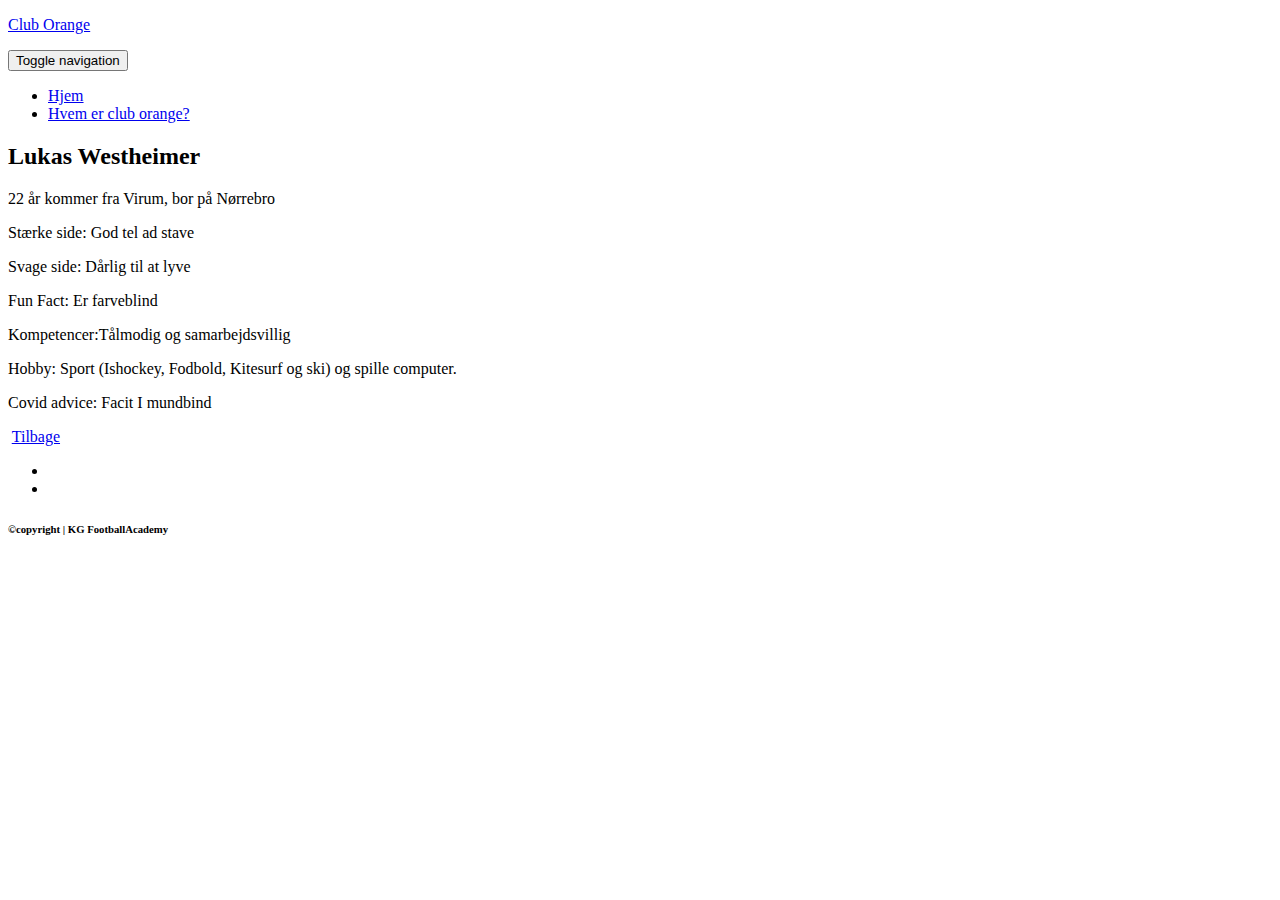
==== lukas.html @ e228f390 "Merge branch 'master' of https://github.com/MathiasKullenberg/cluborange" ====
<!DOCTYPE html>
<html lang="da">

<head>
    <!-- META -->
    <meta charset="utf-8">
    <meta http-equiv="X-UA-Compatible" content="IE=edge">
    <meta name="viewport" content="width=device-width, initial-scale=1">
    <!-- PAGE TITLE -->
    <title>Club Orange</title>
    <!-- BOOTSTRAP CSS -->
    <link rel="stylesheet" href="assets/bootstrap/css/bootstrap.min.css">
    <!-- ALL GOOGLE FONTS -->
    <link href="https://fonts.googleapis.com/css?family=Playfair+Display:400,400i,700,700i,900,900i|Lato:300,400,700,900&subset=latin-ext" rel="stylesheet">
    <!-- FONT AWESOME CSS -->
    <link rel="stylesheet" href="assets/fonts/linear-fonts.css">
    <link rel="stylesheet" href="assets/fonts/font-awesome.css">
    <!-- OWL CAROSEL CSS -->
    <link rel="stylesheet" href="assets/owlcarousel/css/owl.carousel.css">
    <link rel="stylesheet" href="assets/owlcarousel/css/owl.theme.css">
    <!-- MAGNIFIC CSS -->
    <link rel="stylesheet" href="assets/css/magnific-popup.css">
    <!-- ANIMATE CSS -->
    <link rel="stylesheet" href="assets/css/animate.min.css">
    <!-- MAIN STYLE CSS -->
    <link rel="stylesheet" href="assets/css/style.css">
    <!-- RESPONSIVE CSS -->
    <link rel="stylesheet" href="assets/css/responsive.css">
    <!-- HTML5 shim and Respond.js IE8 support of HTML5 elements and media queries -->
    <!-- WARNING: Respond.js doesn't work if you view the page via file:// -->
    <!--[if lt IE 9]>
		  <script src="https://oss.maxcdn.com/html5shiv/3.7.2/html5shiv.min.js"></script>
		  <script src="https://oss.maxcdn.com/respond/1.4.2/respond.min.js"></script>
    <![endif]-->
    <link rel="icon" href="assets/images/team/team1.jpg">
</head>

<body>
    <!-- START PRELOADER AREA-->
    <div class="preloader-area">
        <div class="preloader">
            <div class="double-bounce1"></div>
            <div class="double-bounce2"></div>
        </div>
    </div>
    <!-- END PRELOADER AREA -->

    <!-- START HOMEPAGE DESIGN AREA -->
    <header id="home" class="welcome-area">
        <div class="header-top-area">
            <div class="container">
                <div class="row">
                    <div class="col-md-3">
                        <!-- START LOGO DESIGN AREA -->
                        <div class="logo">
                            <a href="index.html">
                                <p>Club Orange</p>
                            </a>
                        </div>
                        <!-- END LOGO DESIGN AREA -->
                    </div>
                    <div class="col-md-9">
                        <!-- START MENU DESIGN AREA -->
                        <div class="mainmenu">
                            <div class="navbar navbar-nobg">
                                <div class="navbar-header">
                                    <button type="button" class="navbar-toggle" data-toggle="collapse" data-target=".navbar-collapse">
                                        <span class="sr-only">Toggle navigation</span>
                                        <span class="icon-bar"></span>
                                        <span class="icon-bar"></span>
                                        <span class="icon-bar"></span>
                                    </button>
                                </div>
                                <div class="navbar-collapse collapse">
                                    <ul class="nav navbar-nav navbar-right">
                                        <li class="active"><a class="smoth-scroll" href="#home">Hjem <div class="ripple-wrapper"></div></a>
                                        </li>
                                        <li><a class="smoth-scroll" href="#team">Hvem er club orange?</a>
                                        </li>
                            
                                        </li>
                                    </ul>
                                </div>
                            </div>
                        </div>
                        <!-- END MENU DESIGN AREA -->
                    </div>
                </div>
            </div>
        </div>
        <div class="welcome-image-area2" data-stellar-background-ratio="0.6">
            <div class="display-table">
                <div class="display-table-cell">
                    <div class="container">
                        <div class="row">
                            <div class="col-md-8 col-md-offset-2">
                                <div class="header-text text-center">

                                    <h2>Lukas Westheimer</h2>
                                    <p>22 år kommer fra Virum, bor på Nørrebro<p>
                                    <p>Stærke side: God tel ad stave<p>
                                    <p>Svage side: Dårlig til at lyve  <p>
                                    <p>Fun Fact: Er farveblind  <p>
                                    <p>Kompetencer:Tålmodig og samarbejdsvillig <p> 
                                    <p>Hobby: Sport (Ishockey, Fodbold, Kitesurf og ski) og spille computer.  <p>
                                        <p>Covid advice: Facit I mundbind <p>
                                            <img src="assets/images/team/lukas.jpg" class="profilbillede" alt="">
                                        
                                        <a class="slide-btn smoth-scroll" href="index.html"><i></i>
                                            Tilbage</a>
                                </div>
                            </div>
                        </div>
                    </div>
                </div>
            </div>
        </div>
    </header>
    <!-- / END HOMEPAGE DESIGN AREA -->


   


    
    <!-- START FOOTER DESIGN AREA -->
    <footer class="footer-area section-padding">
        <div class="container">
            <div class="row">
                <div class="col-sm-12 text-center">
                    <div class="footer-social-link">
                        <ul>
                            <li><a href=""><i class="fa fa-facebook"></i></a>
                            </li>
                            <li><a href=""><i class="fa fa-instagram"></i></a>
                            </li>
                            
                        </ul>
                    </div>
                    <div class="footer-text">
                        <h6>&copy;copyright | KG FootballAcademy<p>
                    </div>

                </div>
            </div>
        </div>
    </footer>
    <!-- / END CONTACT DETAILS DESIGN AREA -->

    <!-- START SCROOL UP DESIGN AREA -->
    <div class="scroll-to-up">
        <div class="scrollup">
            <span class="lnr lnr-chevron-up"></span>
        </div>
    </div>
    <!-- / END SCROOL UP DESIGN AREA -->



    <!-- LATEST JQUERY -->
    <script src="assets/js/jquery.min.js"></script>
    <!-- BOOTSTRAP JS -->
    <script src="assets/bootstrap/js/bootstrap.min.js"></script>
    <!-- OWL CAROUSEL JS  -->
    <script src="assets/owlcarousel/js/owl.carousel.min.js"></script>
    <!-- MAGNIFICANT JS -->
    <script src="assets/js/jquery.magnific-popup.min.js"></script>
    <!-- STEALLER JS -->
    <script src="assets/js/jquery.stellar.min.js"></script>
    <!-- YOUTUBE JS -->
    <script src="assets/js/jquery.mb.YTPlayer.min.js"></script>
    <script type="text/javascript">
        $('.player').mb_YTPlayer();
    </script>
    <!-- COUNTER UP JS -->
    <script src="assets/js/jquery.waypoints.min.js"></script>
    <script src="assets/js/jquery.counterup.min.js"></script>
    <!-- WOW JS -->
    <script src="assets/js/wow.min.js"></script>
    <!-- CONTACTFORM JS -->
    <script src="assets/js/form-contact.js"></script>
    <!-- scripts js -->
    <script src="assets/js/scripts.js"></script>
    <!-- INSTAGRAM JS -->
    <script src="https://apps.elfsight.com/p/platform.js" defer></script>

</body>

</html>
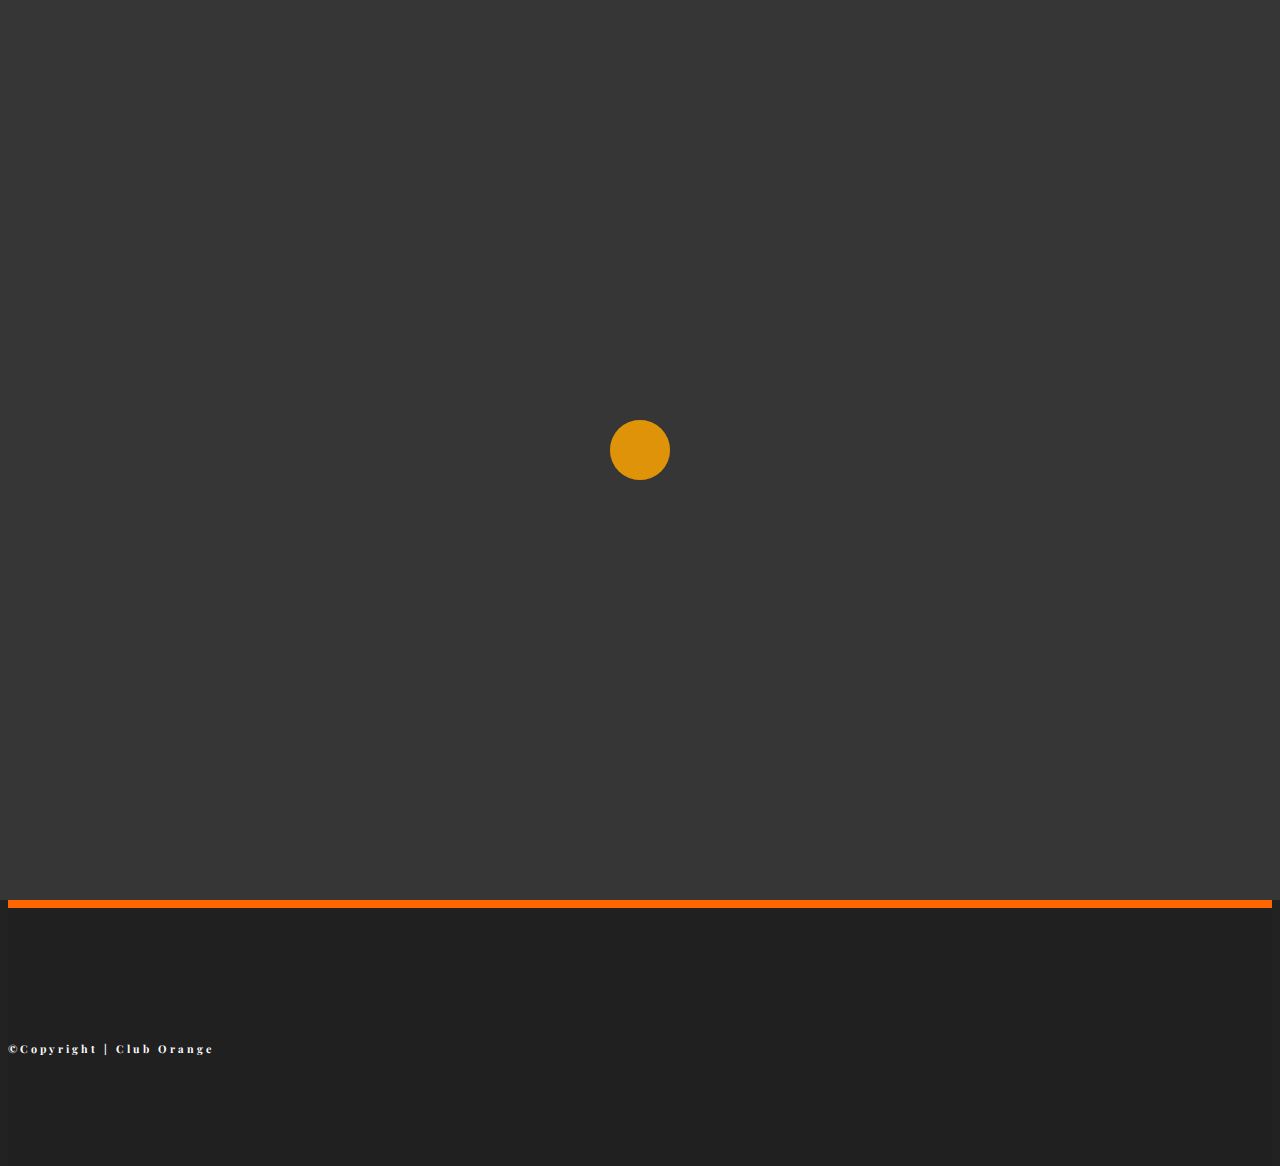
==== commit 85c98aca: "init" ====
--- a/lukas.html
+++ b/lukas.html
@@ -32,7 +32,7 @@
 		  <script src="https://oss.maxcdn.com/html5shiv/3.7.2/html5shiv.min.js"></script>
 		  <script src="https://oss.maxcdn.com/respond/1.4.2/respond.min.js"></script>
     <![endif]-->
-    <link rel="icon" href="assets/images/team/team1.jpg">
+    <link rel="icon" href="assets/images/team/icon.png">
 </head>
 
 <body>
@@ -98,12 +98,12 @@
 
                                     <h2>Lukas Westheimer</h2>
                                     <p>22 år kommer fra Virum, bor på Nørrebro<p>
-                                    <p>Stærke side: God tel ad stave<p>
-                                    <p>Svage side: Dårlig til at lyve  <p>
-                                    <p>Fun Fact: Er farveblind  <p>
-                                    <p>Kompetencer:Tålmodig og samarbejdsvillig <p> 
-                                    <p>Hobby: Sport (Ishockey, Fodbold, Kitesurf og ski) og spille computer.  <p>
-                                        <p>Covid advice: Facit I mundbind <p>
+                                    <h4>Stærke side</h4> <p>God tel ad stave<p>
+                                    <h4>Svage side</h4> <p>Dårlig til at lyve  <p>
+                                    <h4>Fun Fact</h4> <p> Fun Fact: Er farveblind  <p>
+                                    <h4>Kompetencer</h4> <p>Tålmodig og samarbejdsvillig <p> 
+                                    <h4>Hobby </h4>  <p>Sport (Ishockey, Fodbold, Kitesurf og ski) og spille computer.  <p>
+                                    <h4>Covid advice</h4> <p>Facit I mundbind <p>
                                             <img src="assets/images/team/lukas.jpg" class="profilbillede" alt="">
                                         
                                         <a class="slide-btn smoth-scroll" href="index.html"><i></i>
@@ -138,7 +138,7 @@
                         </ul>
                     </div>
                     <div class="footer-text">
-                        <h6>&copy;copyright | KG FootballAcademy<p>
+                        <h6>&copy;copyright | Club orange<p>
                     </div>
 
                 </div>
--- a/assets/css/style.css
+++ b/assets/css/style.css
@@ -0,0 +1,1106 @@
+
+
+
+
+/*
+* ----------------------------------------------------------------------------------------
+* 01.GLOBAL STYLE
+* ----------------------------------------------------------------------------------------
+*/
+
+body {
+    font-size: 16px;
+    font-weight: 400;
+    line-height: 24px;
+    letter-spacing: 1px;
+    height: 100%;
+    font-family: 'Lato', sans-serif;
+    background: #222222;
+    color: white;
+}
+
+html,
+body {
+    height: 100%
+}
+
+h1,
+h2,
+h3,
+h4,
+h5,
+h6 {
+    font-family: 'Playfair Display', serif;
+}
+
+a {
+    text-decoration: none;
+    -webkit-transition: all 0.4s;
+    -webkit-transition: all 0.2s;
+    transition: all 0.2s;
+}
+
+img {
+    width: 100%;
+}
+
+a:hover {
+    color: #fff;
+    text-decoration: none;
+}
+
+a:focus {
+    outline: none;
+    text-decoration: none;
+}
+
+p {
+    line-height: 32px;
+}
+
+ul,
+li {
+    margin: 0;
+    padding: 0;
+}
+
+fieldset {
+    border: 0 none;
+    margin: 0 auto;
+    padding: 0;
+}
+
+.no-padding {
+    padding: 0
+}
+
+.section-padding {
+    padding-top: 70px;
+    padding-bottom: 78px;
+}
+
+.section-title {
+    margin-bottom: 30px;
+    text-align: center;
+}
+
+.section-title h2 {
+    font-size: 40px;
+    margin: 0;
+    font-weight: 600;
+    position: relative;
+}
+
+.section-title p {
+    margin-top: 10px;
+}
+
+.section-title h2:before {
+    position: absolute;
+    left: 50%;
+    top: 50px;
+    height: 2px;
+    width: 40px;
+    background: #fff;
+    content: "";
+    margin-left: -20px;
+}
+
+.section-title p {
+    font-weight: 300;
+    position: ;
+}
+
+a.read-more {
+    margin-top: 20px;
+    display: inline-block;
+    color: #363636;
+    padding: 10px 25px;
+    border: 1px solid #000;
+    text-transform: uppercase;
+    font-size: 12px;
+    background: #fff;
+    border-radius: 30px;
+}
+
+a.read-more:hover {
+    background: transparent;
+    color: #000;
+    -webkit-transition: .3s;
+    transition: .3s;
+    border: 1px solid #fff;
+}
+
+.scrollup {
+    border-radius: 5px;
+    height: 30px;
+    width: 30px;
+    font-size: 14px;
+    color: #363636;
+    text-align: center;
+    position: fixed;
+    bottom: 30px;
+    right: 30px;
+    line-height: 32px;
+    cursor: pointer;
+    display: none;
+    z-index: 2;
+    background: #fff;
+}
+
+.scrollup:hover {
+    box-shadow: 0 3px 11px 0 rgba(0, 0, 0, 0.18), 0 4px 15px 0 rgba(0, 0, 0, 0.15);
+    -webkit-transition: all 0.4s ease-out;
+    transition: all 0.4s ease-out;
+}
+
+.profilbillede {
+    height: 350px;
+    width: 280px;
+    position: absolute;
+    left: 800px;
+    bottom: 20%;
+    right: 30px;
+    top: 20%
+}
+
+
+/*
+* ----------------------------------------------------------------------------------------
+* 02.PRELOADER & BOUNCE CCS STYLE
+* ----------------------------------------------------------------------------------------
+*/
+
+.preloader-area {
+    background: #363636;
+    bottom: 0;
+    left: 0;
+    position: fixed;
+    right: 0;
+    top: 0;
+    z-index: 9999;
+}
+
+.double-bounce1,
+.double-bounce2 {
+    width: 100%;
+    height: 100%;
+    border-radius: 50%;
+    background-color: orange;
+    opacity: 0.6;
+    -ms-filter: "progid:DXImageTransform.Microsoft.Alpha(Opacity=60)";
+    position: absolute;
+    top: 50%;
+    left: 50%;
+    height: 60px;
+    width: 60px;
+    margin-left: -30px;
+    margin-top: -30px;
+    -webkit-animation: sk-bounce 2.0s infinite ease-in-out;
+    animation: sk-bounce 2.0s infinite ease-in-out;
+}
+
+.double-bounce2 {
+    -webkit-animation-delay: -1.0s;
+    animation-delay: -1.0s;
+}
+
+@-webkit-keyframes sk-bounce {
+    0%,
+    100% {
+        -webkit-transform: scale(0.0)
+    }
+    50% {
+        -webkit-transform: scale(1.0)
+    }
+}
+
+@keyframes sk-bounce {
+    0%,
+    100% {
+        transform: scale(0.0);
+        -webkit-transform: scale(0.0);
+    }
+    50% {
+        transform: scale(1.0);
+        -webkit-transform: scale(1.0);
+    }
+}
+
+
+/*
+* ----------------------------------------------------------------------------------------
+* 03.HOMEPAGE CSS STYLE
+* ----------------------------------------------------------------------------------------
+*/
+
+.welcome-area {
+    height: 100%;
+}
+
+.welcome-image-area {
+    position: relative;
+    height: 100%;
+    background: url(../images/bg/bg.jpg);
+    background-size: cover;
+}
+
+.welcome-image-area:after {
+    position: absolute;
+    background: rgba(0, 0, 0, .9);
+    left: 0;
+    top: 0;
+    width: 100%;
+    height: 100%;
+    content: "";
+    z-index: -3;
+}
+
+.welcome-image-area2 {
+    position: relative;
+    height: 100%;
+    background-color: #ff6600;
+    background-size: cover;
+}
+
+.welcome-image-area2:after {
+    position: absolute;
+    background: rgba(0, 0, 0, .9);
+    left: 0;
+    top: 0;
+    width: 100%;
+    height: 100%;
+    content: "";
+    z-index: -1;
+}
+
+.display-table {
+    display: table;
+    width: 100%;
+    height: 100%;
+}
+
+.display-table-cell {
+    display: table-cell;
+    vertical-align: middle;
+}
+
+.header-text {
+    margin-top: 60px;
+}
+
+.header-text h2 {
+    color: #fff;
+    font-size: 50px;
+    letter-spacing: 3px;
+    margin: 0;
+    font-weight: 300;
+}
+
+.header-text h4 {
+    font-size: 20px;
+    font-weight: 900;
+}
+
+
+.header-text p {
+    color: #fff;
+    
+    text-transform: uppercase;
+    font-size: 15px;
+    letter-spacing: 3px;
+    margin-bottom: 20px;
+    
+}
+
+.header-top-area {
+    position: fixed;
+    left: 0;
+    top: 0;
+    width: 100%;
+    z-index: 999;
+    -webkit-transition: all 0.4s ease-out;
+    transition: all 0.4s ease-out;
+}
+
+.logo {
+    padding-top: 18px;
+    -webkit-transition: all 0.3s ease-out;
+    transition: all 0.3s ease-out;
+}
+
+.logo a {
+    text-transform: uppercase;
+    font-size: 18px;
+    font-weight: 700;
+    color: #fff;
+    letter-spacing: 2px;
+}
+
+.mainmenu .navbar-nav li a {
+    color: #fff;
+    text-transform: uppercase;
+    font-size: 12px;
+    letter-spacing: 1px;
+    padding: 30px 15px;
+    -webkit-transition: .3s;
+    transition: .3s;
+}
+
+.mainmenu .navbar-nav li a:hover {
+    background: none;
+    color: orange;
+    -webkit-transition: all 0.3s ease-out;
+    transition: all 0.3s ease-out;
+}
+
+.nav li a:focus,
+.nav li a:hover {
+    background: none;
+    color: orange;
+    -webkit-transition: all 0.3s ease-out;
+    transition: all 0.3s ease-out;
+}
+
+.navbar {
+    margin: 0;
+}
+
+.menu-bg {
+    -webkit-transition: all 0.3s ease-out;
+    transition: all 0.3s ease-out;
+    background: #ff6600;
+}
+
+.menu-bg .logo {
+    padding-top: 14px;
+    -webkit-transition: all 0.3s ease-out;
+    transition: all 0.3s ease-out;
+}
+
+.menu-bg .logo a {
+    color: #fafafa;
+}
+
+.menu-bg .mainmenu .navbar-nav li a {
+    color: #fafafa;
+    padding: 20px 15px;
+    -webkit-transition: .3s;
+    transition: .3s;
+}
+
+.menu-bg .mainmenu .navbar-nav li a:hover {
+    color: #000;
+}
+
+a.slide-btn {
+    margin: 0px 5px;
+    display: inline-block;
+    color: #fff;
+    padding: 10px 25px;
+    text-transform: uppercase;
+    font-size: 12px;
+    border: 1px solid orange;
+    background: orange;
+    border-radius: 30px;
+}
+
+a.slide-btn i {
+    font-size: 20px;
+    margin-right: 5px;
+}
+
+a.slide-btn:hover {
+    background: transparent;
+    color: #fff;
+    border: 1px solid orange;
+    -webkit-transition: .3s;
+    transition: .3s;
+}
+
+
+/*
+* ----------------------------------------------------------------------------------------
+* HOMEPAGE SLIDER BACKGROUND CSS STYLE
+* ----------------------------------------------------------------------------------------
+*/
+
+.welcome-area,
+.welcome-slider-area,
+.welcome-slider-area div {
+    height: 100%;
+}
+
+.welcome-slider-area div.single-slide-item-tablecell,
+.welcome-slider-area div.single-slide-item-tablecell div {
+    height: auto;
+}
+
+.single-slide-item-table {
+    display: table;
+    width: 100%;
+}
+
+.single-slide-item-tablecell {
+    display: table-cell;
+    vertical-align: middle;
+}
+
+.single-slide-item {
+    position: relative;
+    z-index: 1;
+}
+
+.single-slide-item:after {
+    position: absolute;
+    background: rgba(0, 0, 0, .8);
+    left: 0;
+    top: 0;
+    width: 100%;
+    height: 100%;
+    content: "";
+    z-index: -1;
+}
+
+.slide-1 {
+    background: url(../images/bg/slide-1.jpg) scroll 0 0;
+    background-size: cover;
+}
+
+.slide-2 {
+    background: url(../images/bg/slide-2.jpg) scroll 0 0;
+    background-size: cover;
+}
+
+.slide-3 {
+    background: url(../images/bg/slide-3.jpg) scroll 0 0;
+    background-size: cover;
+}
+
+.carousel-fade .carousel-inner .item {
+    -webkit-transition-property: opacity;
+    transition-property: opacity;
+}
+
+.carousel-fade .carousel-inner .item,
+.carousel-fade .carousel-inner .active.left,
+.carousel-fade .carousel-inner .active.right {
+    opacity: 0;
+    -ms-filter: "progid:DXImageTransform.Microsoft.Alpha(Opacity=0)";
+    filter: alpha(opacity=0);
+}
+
+.carousel-fade .carousel-inner .active,
+.carousel-fade .carousel-inner .next.left,
+.carousel-fade .carousel-inner .prev.right {
+    opacity: 1;
+    -ms-filter: "progid:DXImageTransform.Microsoft.Alpha(Opacity=100)";
+    filter: alpha(opacity=100);
+}
+
+.carousel-fade .carousel-inner .next,
+.carousel-fade .carousel-inner .prev,
+.carousel-fade .carousel-inner .active.left,
+.carousel-fade .carousel-inner .active.right {
+    left: 0;
+    -webkit-transform: translate3d(0, 0, 0);
+    transform: translate3d(0, 0, 0);
+}
+
+
+/*
+* ----------------------------------------------------------------------------------------
+* VIDEO BACKGROUND CSS STYLE
+* ----------------------------------------------------------------------------------------
+*/
+
+.welcome-video-area {
+    position: relative;
+    height: 100%;
+    background-size: cover;
+    z-index: 1;
+    background-position: center center;
+}
+
+.welcome-video-area:after {
+    position: absolute;
+    background: rgba(0, 0, 0, .5);
+    left: 0;
+    top: 0;
+    width: 100%;
+    height: 100%;
+    content: "";
+    z-index: -1;
+}
+
+.display-table {
+    display: table;
+    width: 100%;
+    height: 100%;
+}
+
+.display-table-cell {
+    display: table-cell;
+    vertical-align: middle;
+}
+
+
+
+
+/*
+* ----------------------------------------------------------------------------------------
+* 05.FEATURE CSS STYLE
+* ----------------------------------------------------------------------------------------
+*/
+
+.service-area {
+    background: #363636;
+}
+
+.single-service {
+    padding: 0px 20px;
+    margin-top: 50px;
+    -webkit-transition: all 0.4s ease-out;
+    transition: all 0.4s ease-out;
+    color: white;
+    text-align: center;
+}
+
+.single-service h4 {
+    font-size: 14px;
+    margin-top: 15px;
+    text-transform: capitalize;
+    letter-spacing: 3px;
+    font-weight: 600;
+}
+
+.single-service span {
+    color: #fff;
+    font-size: 25px;
+    border: 1px solid #fff;
+    height: 70px;
+    width: 70px;
+    display: inline-block;
+    background: orange;
+    border-radius: 50%;
+    line-height: 70px;
+}
+
+.single-service p {
+    margin-top: 10px;
+    margin-bottom: 0;
+}
+
+
+/*
+* ----------------------------------------------------------------------------------------
+* 06.APP LIST CSS
+* ----------------------------------------------------------------------------------------
+*/
+
+.app-list {
+    margin-top: 30px;
+}
+
+.single-app {
+    position: relative;
+}
+
+.single-app:hover .item-overlay {
+    opacity: .6;
+    -ms-filter: "progid:DXImageTransform.Microsoft.Alpha(Opacity=60)";
+    -webkit-transition: .3s;
+    transition: .3s;
+}
+
+.item-overlay {
+    position: absolute;
+    left: 0;
+    top: 0;
+    background: #fff;
+    height: 100%;
+    width: 100%;
+    opacity: 0;
+    -ms-filter: "progid:DXImageTransform.Microsoft.Alpha(Opacity=0)";
+    -webkit-transition: .3s;
+    transition: .3s;
+}
+
+
+/*
+* ----------------------------------------------------------------------------------------
+* 09.COMPLETE PROJECT CSS STYLE
+* ----------------------------------------------------------------------------------------
+*/
+
+.complete-project-area {
+    background: #EDF2F8;
+}
+
+.single-project-complete {
+    background: #fff;
+    text-align: center;
+    padding: 30px;
+    box-shadow: 1px 1px 2px rgba(222, 222, 222, 0.32);
+    border-radius: 5px;
+}
+
+.single-project-complete i {
+    font-size: 30px;
+    color: orange;
+}
+
+.single-project-complete h2 {
+    font-size: 40px;
+    margin: 20px 0px;
+    font-weight: 400;
+    font-family: 'Lato', sans-serif;
+}
+
+.single-project-complete h6 {
+    text-transform: capitalize;
+    font-size: 14px;
+    font-weight: 600;
+}
+
+
+/*
+* ----------------------------------------------------------------------------------------
+* 06.TEAM CSS STYLE
+* ----------------------------------------------------------------------------------------
+*/
+
+.team-area {
+    background-color: #ff6600;
+}
+
+.single-team {
+    margin-top: 30px;
+    position: relative;
+    height: 600px;
+}
+
+.single-team img {
+    height: 600px;
+}
+
+.single-team h4 {
+    margin: 0;
+    font-size: 14px;
+    text-transform: capitalize;
+    font-weight: 600;
+    color: #363636
+}
+
+.single-team:hover .team-description:before {
+    height: 50px;
+}
+
+.team-description {
+    margin-top: 15px;
+    position: absolute;
+    left: 0;
+    bottom: 0;
+    background: #EDF2F8;
+    width: 100%;
+    text-align: center;
+    padding: 20px 0px;
+}
+
+.team-description:before {
+    position: absolute;
+    left: 50%;
+    top: -50px;
+    height: 0px;
+    width: 2px;
+    background: #000;
+    content: "";
+    margin-left: -1px;
+    -webkit-transition: .3s;
+    transition: .3s;
+}
+
+.team-social ul {
+    padding: 0;
+    margin: 0;
+    list-style: none;
+}
+
+.team-social ul li {
+    display: inline-block;
+    margin-right: 5px;
+}
+
+.team-social ul li a {
+    display: block;
+    color: orange;
+    font-size: 16px;
+    text-align: center;
+    line-height: 32px;
+    padding-left: 1px;
+}
+
+.team-social ul li a:hover {
+    color: #000;
+}
+
+
+/*
+* ----------------------------------------------------------------------------------------
+* 11.TESTIMONIAL CSS STYLE
+* ----------------------------------------------------------------------------------------
+*/
+
+.testimonial-area {
+    background: #363636;
+}
+
+.testimonial-list {
+    margin-top: 30px;
+}
+
+.single-testi-des {
+    background: #fff;
+    padding: 20px;
+    box-shadow: 1px 1px 2px rgba(222, 222, 222, 0.32);
+    border-radius: 5px;
+    margin-bottom: 30px;
+    height: 400px;
+    position: relative;
+    color: #363636;
+}
+
+.single-testi-des:before {
+    position: absolute;
+    bottom: -12px;
+    left: 0;
+    height: 30px;
+    width: 30px;
+    content: "";
+    background: #fff;
+    margin-left: 12px;
+    margin-top: 0px;
+    -webkit-transform: rotate(45deg);
+    transform: rotate(45deg);
+}
+
+.single-testimonial {
+    margin-right: 30px;
+    -ms-word-break: break-all;
+	word-break: break-all;
+
+	/* Non standard for WebKit */
+	word-break: break-word;
+
+    -webkit-hyphens: auto;
+    -moz-hyphens: auto;
+	hyphens: auto;
+}
+
+.single-testimonial h6 {
+    margin-top: 0px;
+    font-size: 12px;
+    letter-spacing: 3px;
+}
+
+.single-testimonial p {
+    font-style: italic;
+    margin-bottom: 12px;
+    font-size: 12px;
+}
+
+.owl-theme .owl-controls {
+    margin-top: 30px;
+}
+
+.owl-theme .owl-controls .owl-page span {
+    display: block;
+    width: 30px;
+    height: 4px;
+    margin: 5px 7px;
+    filter: Alpha(Opacity=50);
+    opacity: .5;
+    -ms-filter: "progid:DXImageTransform.Microsoft.Alpha(Opacity=50)";
+    border: 1px solid orange;
+    background: orange;
+}
+
+
+/*
+* ----------------------------------------------------------------------------------------
+* 12.PRICING CSS STYLE
+* ----------------------------------------------------------------------------------------
+*/
+
+.pricing-area {}
+
+.pricing-box {
+    padding-top: 30px;
+    padding-bottom: 30px;
+    text-align: center;
+    margin-top: 30px;
+    -webkit-transition: .3s;
+    transition: .3s;
+    background: #EDF2F8;
+    box-shadow: 1px 1px 2px rgba(222, 222, 222, 0.32);
+    border-radius: 5px;
+    
+}
+
+.pricing-box:hover {
+    border: 1px solid rgba(77, 181, 237, .5);
+    -webkit-transition: .3s;
+    transition: .3s;
+}
+
+.pricing-box.price-active {
+    border: 1px solid rgba(77, 181, 237, .5);
+    margin-top: 18px;
+}
+
+.pricing-header .plan-title h4 {
+    font-size: 14px;
+    margin-bottom: 40px;
+    text-transform: capitalize;
+    letter-spacing: 3px;
+    font-weight: 600;
+    color: #363636;
+}
+
+.pricing-header .plan-price {
+    font-size: 40px;
+    font-family: "Montserrat", sans-serif;
+    margin-bottom: 10px;
+    color:#363636;
+    font-weight: 900;
+}
+
+.plan-features {
+    margin-top: 40px;
+    color: #363636;
+    font-size: 14px;
+    -ms-word-break: break-all;
+	word-break: break-all;
+
+	/* Non standard for WebKit */
+	word-break: break-word;
+
+-webkit-hyphens: auto;
+  -moz-hyphens: auto;
+	   hyphens: auto;
+}
+
+.plan-features li {
+    margin: 8px 0;
+    padding-bottom: 15px;
+}
+
+
+/*
+* ----------------------------------------------------------------------------------------
+* 15.DOWNLOAD CSS STYLE
+* ----------------------------------------------------------------------------------------
+*/
+
+.download-area {
+    background-color: #363636;
+    background-size: cover;
+    padding: 200px 0px;
+    position: relative;
+    z-index: 1;
+}
+
+.download-area:after {
+    position: absolute;
+    background: rgba(0, 0, 0, .5);
+    left: 0;
+    top: 0;
+    width: 100%;
+    height: 100%;
+    content: "";
+    z-index: -1;
+}
+
+.download-text h2 {
+    text-transform: capitalize;
+    color: #fff;
+    font-size: 40px;
+    letter-spacing: 3px;
+    margin-bottom: 30px;
+    font-weight: 300;
+}
+
+
+/*
+* ----------------------------------------------------------------------------------------
+* 15.CONTACT CSS STYLE
+* ----------------------------------------------------------------------------------------
+*/
+
+.contact-form {
+    margin-top: 20px;
+}
+
+.form-control {
+    display: block;
+    border: 0px;
+    width: 100%;
+    height: 45px;
+    font-size: 16px;
+    line-height: 1.42857143;
+    color:grey;
+    background-color: transparent;
+    background-image: none;
+    border-radius: 0px;
+    box-shadow: none;
+    margin-bottom: 15px;
+    padding: 14px 7px 14px 15px;
+    border: 1px solid #f2f2f2;
+    background: #f2f2f2;
+    border-radius: 5px;
+    -webkit-transition: .3s;
+    transition: .3s
+}
+
+.form-control:focus {
+    border-color: #fff;
+    outline: 0;
+    box-shadow: none;
+    background: none;
+    -webkit-transition: .3s;
+    transition: .3s
+}
+
+.contact-form input[type='submit'] {
+    display: inline-block;
+    color: #000;
+    background: #F2F2F2;
+    padding: 15px 30px;
+    text-transform: uppercase;
+    font-size: 12px;
+    border: none;
+    border-radius: 0px;
+    font-weight: 600;
+    -webkit-transition: .3s;
+    transition: .3s;
+    letter-spacing: 3px;
+}
+
+.contact-form input[type='submit']:hover {
+    background: #202020;
+    -webkit-transition: all 0.4s;
+    -webkit-transition: all 0.2s;
+    transition: all 0.2s;
+    color: #fff;
+}
+
+.btn.active.focus,
+.btn.active:focus,
+.btn.focus,
+.btn.focus:active,
+.btn:active:focus,
+.btn:focus {
+    outline: none;
+}
+
+.success {
+    background: #50B948 none repeat scroll 0 0;
+    color: #fff;
+    font-weight: 700;
+    padding: 20px;
+    text-align: center;
+}
+
+
+/*
+* ----------------------------------------------------------------------------------------
+* 16.FOOTER CSS STYLE
+* ----------------------------------------------------------------------------------------
+*/
+
+.footer-area {
+    background: #202020;
+    padding: 80px 0px;
+}
+
+.footer-text h6 {
+    text-transform: capitalize;
+    letter-spacing: 3px;
+    color: #fff;
+}
+
+.footer-social-link {
+    margin-bottom: 10px;
+}
+
+.footer-social-link ul {
+    padding: 0;
+    margin: 0;
+    list-style: none;
+}
+
+.footer-social-link ul li {
+    display: inline-block;
+    margin: 0px 10px;
+}
+
+.footer-social-link ul li a {
+    display: block;
+    color: #fff;
+}
+
+.footer-social-link ul li a:hover {
+    color: #000;
+}
+
+
+
+
+
+/*
+* ----------------------------------------------------------------------------------------
+* PREVIEW CSS STYLE
+* ----------------------------------------------------------------------------------------
+*/
+.preview-body{
+   background: #fafafa;
+}
+.preview-single-image img{
+    width: 100%;
+}
+.preview-single-image{
+    transition: 1s;
+    box-shadow: 1px 2px 2px 0px rgba(0, 0, 0, 0.05);
+    margin-bottom: 30px;
+}
+.preview-single-image:hover{
+    transition: 1s;
+    box-shadow: 0 12px 20px rgba(0, 0, 0, 0.15);
+}
+.preview-single-image h2{
+    font-size: 20px;    
+    text-align: center;
+    color: #fff;
+     background: #fff;margin: 0;
+    padding: 30px 20px;
+}
+.preview-header-top-area{
+    padding: 50px 0px;
+}
+.preview-header-top-area h2{
+    font-size: 60px;
+    color: orange;
+    text-transform: uppercase;
+    font-weight: 900;
+}
+.preview-header-top-area p{
+    color: #333;
+    font-size: 30px;
+    font-weight: 300;
+}
+.main h2{
+    color: #fff;
+}
+.main {
+	margin-bottom: 180px;
+}